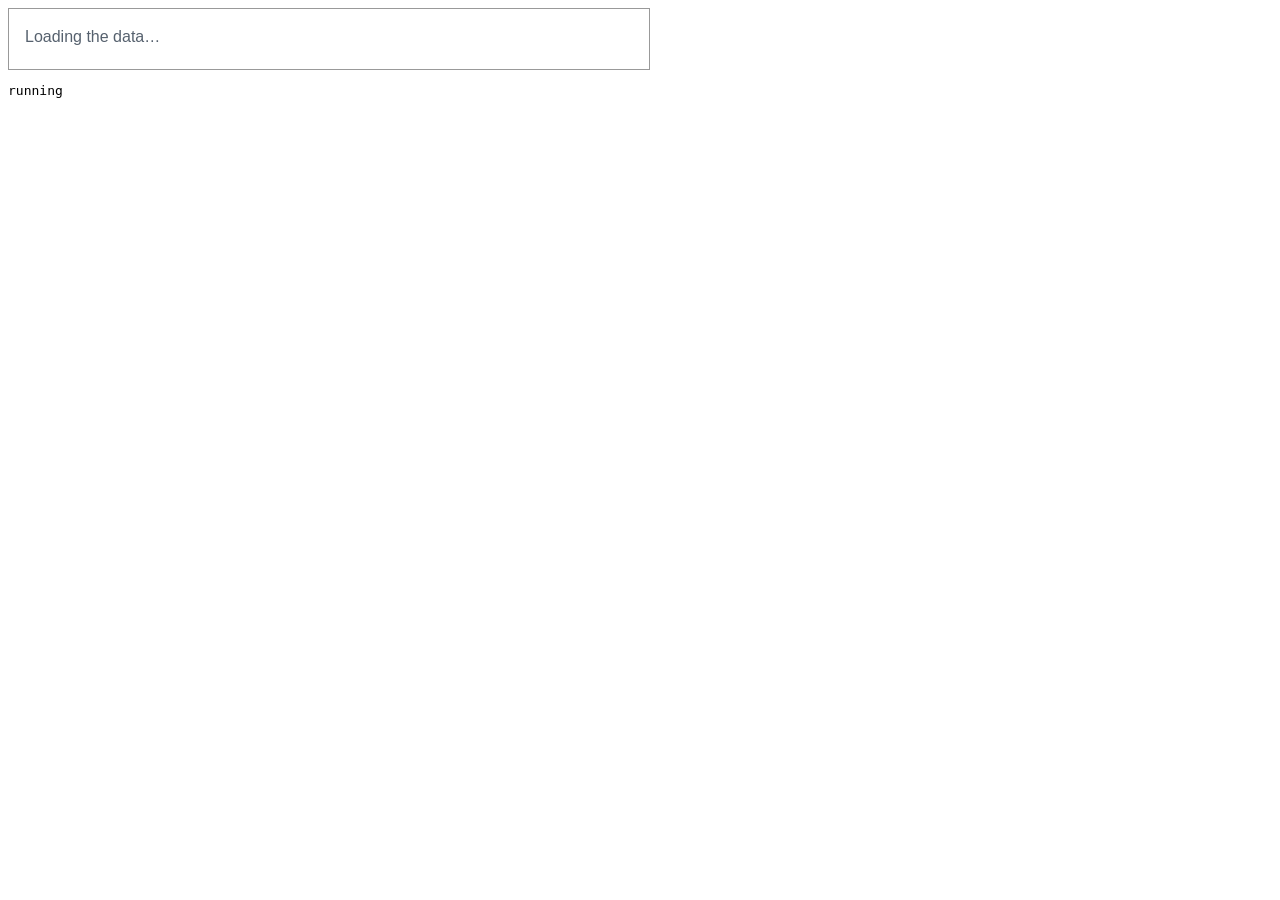
==== tests/site/harness.html @ 5a734aa0 "Step 10: the page (five panels, shared major) and the panel-1 data site/: one page, #panel=compare|s" ====
<!doctype html>
<html lang="en">
<head>
<meta charset="utf-8">
<title>Step 10 harness</title>
<style>body{font:13px monospace;margin:8px} iframe{border:1px solid #999;display:block;margin:4px 0}</style>
</head>
<body>
<!-- Step 10 done checks 2, 3, 5, 6 (spec/front-end.yaml). Serve the repo root, open
     /tests/site/harness.html; results land in #out as JSON and the title becomes DONE.
     Each panel loads at 320 / 380 / 640 px; every major and switch state is rendered and measured. -->
<div id="frames"></div>
<pre id="out">running</pre>
<script>
(function () {
  'use strict';
  var PANELS = ['compare', 'samejob', 'cause', 'rank', 'local'];
  var WIDTHS = [320, 380, 640];
  var SWITCHES = {                     // switch states per panel: [checkbox id, ...] combinations, plus the list toggle
    compare: [[]], cause: [[]],
    samejob: [[], ['job-grad']],
    rank: [[], ['rank-grad'], ['rank-full'], ['rank-grad', 'rank-full']],
    local: [[], ['local-grad'], ['local-full'], ['local-grad', 'local-full']]
  };
  var out = { heights: {}, overflow: [], mismatch: [], keyboard: [], sync: null, errors: [] };
  var host = document.getElementById('frames');

  function frame(src, w, h) {
    return new Promise(function (resolve) {
      var f = document.createElement('iframe');
      f.style.width = w + 'px'; f.style.height = (h || 60) + 'px';
      f.src = src;
      host.appendChild(f);
      var t0 = Date.now();
      (function wait() {
        var d = f.contentDocument;
        if (d && d.documentElement && d.documentElement.getAttribute('data-ready')) { resolve(f); return; }
        if (Date.now() - t0 > 20000) { out.errors.push('timeout ' + src + ' ' + w); resolve(f); return; }
        setTimeout(wait, 50);
      }());
    });
  }
  function setChecks(d, ids, all) {        // all = every checkbox id this panel has; turn on exactly ids
    all.forEach(function (id) {
      var el = d.getElementById(id);
      if (el && el.checked !== (ids.indexOf(id) >= 0)) { el.click(); }
    });
  }
  function textOf(el) { return el.textContent.trim(); }

  function measure(p, w, f) {
    var d = f.contentDocument, win = f.contentWindow, sel = d.querySelector('.major-pick');
    var options = [].map.call(sel.options, function (o) { return o.value; });
    var ids = []; SWITCHES[p].forEach(function (s) { s.forEach(function (x) { if (ids.indexOf(x) < 0) { ids.push(x); } }); });
    var maxH = 0, maxAt = '';
    options.forEach(function (m) {
      sel.value = m; sel.dispatchEvent(new win.Event('change', { bubbles: true }));
      var lists = d.getElementById('job-mine') ? ['job-mine', 'job-econ'] : [null];
      lists.forEach(function (lb) {
        if (lb) { d.getElementById(lb).click(); }
        SWITCHES[p].forEach(function (s) {
          setChecks(d, s, ids);
          var de = d.documentElement;
          var h = de.scrollHeight;
          if (h > maxH) { maxH = h; maxAt = m + ' ' + (lb || '') + ' ' + s.join('+'); }
          if (de.scrollWidth > de.clientWidth + 1) { out.overflow.push([p, w, m, lb, s.join('+'), de.scrollWidth]); }
          // every number shown twice (chart and table) must read the same
          var seen = {};
          [].forEach.call(d.querySelectorAll('[data-v]'), function (el) {
            var k = el.getAttribute('data-v'), v = textOf(el);
            if (k in seen && seen[k] !== v && out.mismatch.length < 50) { out.mismatch.push([p, m, k, seen[k], v]); }
            seen[k] = v;
          });
        });
        setChecks(d, SWITCHES[p][0], ids);
      });
    });
    out.heights[p] = out.heights[p] || {};
    out.heights[p][w] = { max: maxH, at: maxAt.trim() };
    if (w === 380) { keyboard(p, d, win); }
  }

  // Done check 3: every control is a native, focusable element with a visible focus ring
  function keyboard(p, d, win) {
    var sel = d.querySelector('.major-pick');
    sel.value = 'Nursing'; sel.dispatchEvent(new win.Event('change', { bubbles: true }));
    var ctl = d.querySelectorAll('select, button, input, summary, a[href]');
    var bad = [];
    [].forEach.call(ctl, function (el) {
      if (el.tabIndex < 0) { bad.push('tabindex<0 ' + el.outerHTML.slice(0, 60)); }
      el.focus();
      if (d.activeElement !== el) { bad.push('no focus ' + el.outerHTML.slice(0, 60)); return; }
      var cs = win.getComputedStyle(el);
      if (cs.outlineStyle === 'none' || parseFloat(cs.outlineWidth) < 2) { bad.push('no ring ' + el.outerHTML.slice(0, 60)); }
    });
    var clickables = d.querySelectorAll('[onclick], div[data-list], span[data-list]');
    if (clickables.length) { bad.push(clickables.length + ' non-native clickables'); }
    out.keyboard.push({ panel: p, controls: ctl.length, problems: bad.slice(0, 10) });
  }

  // Done check 6: a choice in one frame reaches the other four
  function sync() {
    host.innerHTML = '';
    // Clearing storage does not give a clean start: a frame removed a moment ago can still answer the new frames'
    // hello with the last pick of the measure loop (sync_start shows it). So the test starts from an old choice
    // and checks the harder case: a new pick must win over those replies.
    try { localStorage.removeItem('econ-major-dashboard:major'); } catch (e) {}
    return Promise.all(PANELS.map(function (p) { return frame('../../site/index.html#panel=' + p, 380, 200); })).then(function (fs) {
      var first = fs[0], s = first.contentDocument.querySelector('.major-pick');
      out.sync_start = fs.map(function (f) { return f.contentDocument.querySelector('.major-pick').value; });
      return new Promise(function (r) { setTimeout(r, 300); }).then(function () {
        s.value = 'History'; s.dispatchEvent(new first.contentWindow.Event('change', { bubbles: true }));
        return new Promise(function (r) { setTimeout(r, 600); });
      }).then(function () {
        var got = fs.map(function (f) { return f.contentDocument.querySelector('.major-pick').value; });
        // a frame opened later asks for the current choice (BroadcastChannel hello) or reads storage
        return frame('../../site/index.html#panel=rank', 380, 200).then(function (late) {
          return new Promise(function (r) { setTimeout(r, 600); }).then(function () {
            out.sync = { after_pick: got, late_frame: late.contentDocument.querySelector('.major-pick').value };
          });
        });
      });
    });
  }

  var jobs = [];
  PANELS.forEach(function (p) { WIDTHS.forEach(function (w) { jobs.push([p, w]); }); });
  jobs.reduce(function (chain, j) {
    return chain.then(function () {
      host.innerHTML = '';
      return frame('../../site/index.html#panel=' + j[0], j[1]).then(function (f) {
        try { measure(j[0], j[1], f); } catch (e) { out.errors.push(j.join(' ') + ': ' + e.message); }
      });
    });
  }, Promise.resolve()).then(sync).then(function () {
    return frame('../../site/index.html', 1040).then(function (f) {
      var de = f.contentDocument.documentElement;
      out.full = { ready: de.getAttribute('data-ready'), panels: f.contentDocument.querySelectorAll('section.panel').length };
    });
  }).then(function () {
    document.getElementById('out').textContent = JSON.stringify(out, null, 1);
    document.title = 'DONE';
  });
}());
</script>
</body>
</html>
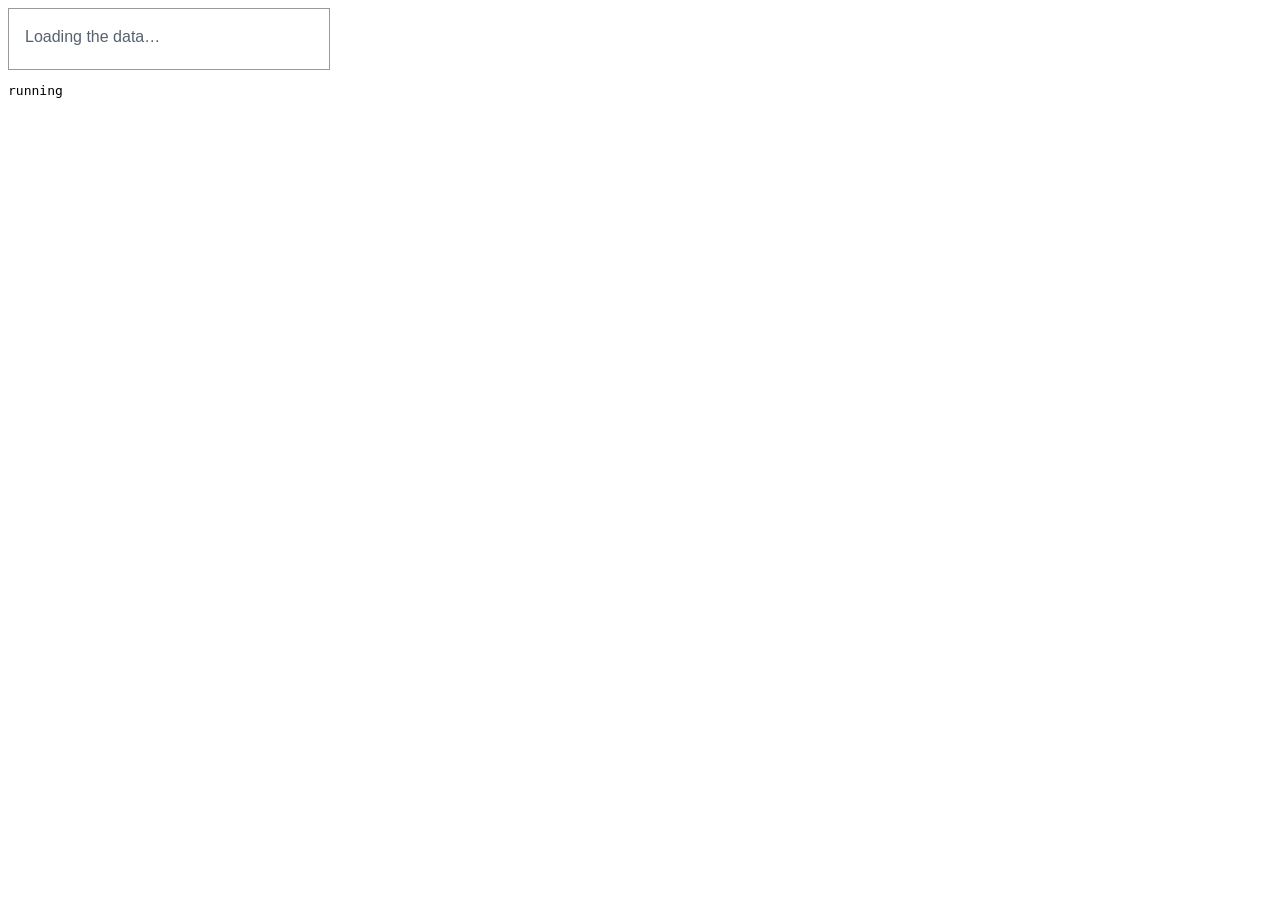
==== commit 27c27de9: "Rank fixes (E35, E36), data hash in the bundle id, per-tab major, approved texts - build_rank_panel." ====
--- a/tests/site/harness.html
+++ b/tests/site/harness.html
@@ -88,10 +88,16 @@
     var bad = [];
     [].forEach.call(ctl, function (el) {
       if (el.tabIndex < 0) { bad.push('tabindex<0 ' + el.outerHTML.slice(0, 60)); }
+      // a link inside a closed <details> is reached by opening it first (as a keyboard user does)
+      var box = el.closest('details'), shut = box && !box.open && el.tagName !== 'SUMMARY';
+      if (shut) { box.open = true; }
       el.focus();
-      if (d.activeElement !== el) { bad.push('no focus ' + el.outerHTML.slice(0, 60)); return; }
-      var cs = win.getComputedStyle(el);
-      if (cs.outlineStyle === 'none' || parseFloat(cs.outlineWidth) < 2) { bad.push('no ring ' + el.outerHTML.slice(0, 60)); }
+      if (d.activeElement !== el) { bad.push('no focus ' + el.outerHTML.slice(0, 60)); }
+      else {
+        var cs = win.getComputedStyle(el);
+        if (cs.outlineStyle === 'none' || parseFloat(cs.outlineWidth) < 2) { bad.push('no ring ' + el.outerHTML.slice(0, 60)); }
+      }
+      if (shut) { box.open = false; }
     });
     var clickables = d.querySelectorAll('[onclick], div[data-list], span[data-list]');
     if (clickables.length) { bad.push(clickables.length + ' non-native clickables'); }
@@ -104,7 +110,7 @@
     // Clearing storage does not give a clean start: a frame removed a moment ago can still answer the new frames'
     // hello with the last pick of the measure loop (sync_start shows it). So the test starts from an old choice
     // and checks the harder case: a new pick must win over those replies.
-    try { localStorage.removeItem('econ-major-dashboard:major'); } catch (e) {}
+    try { sessionStorage.removeItem('econ-major-dashboard:major'); } catch (e) {}
     return Promise.all(PANELS.map(function (p) { return frame('../../site/index.html#panel=' + p, 380, 200); })).then(function (fs) {
       var first = fs[0], s = first.contentDocument.querySelector('.major-pick');
       out.sync_start = fs.map(function (f) { return f.contentDocument.querySelector('.major-pick').value; });
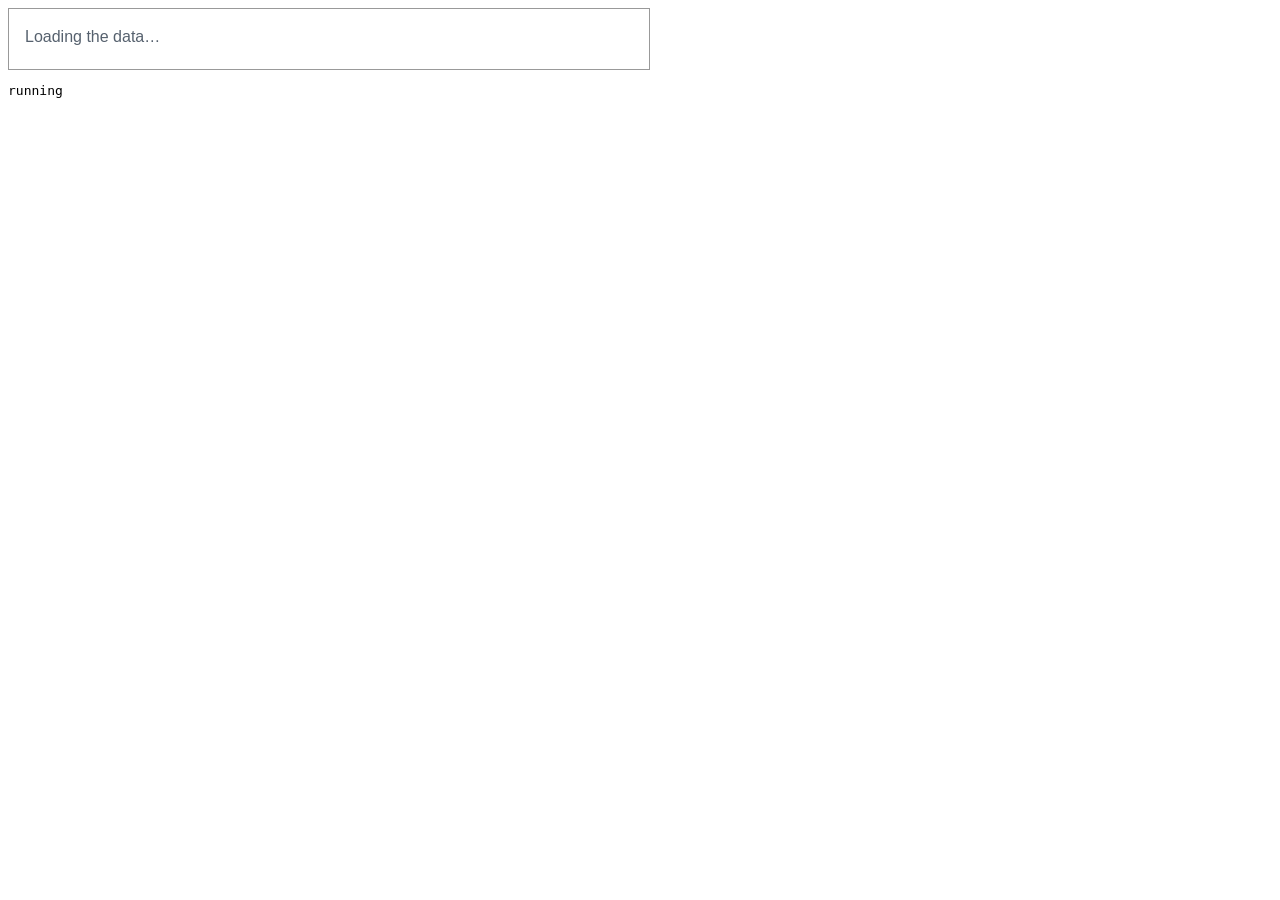
==== commit 8c124225: "Put the question-and-answer panel last (E44) Order: compare, samejob, rank, local, cause. The single" ====
--- a/tests/site/harness.html
+++ b/tests/site/harness.html
@@ -14,7 +14,7 @@
 <script>
 (function () {
   'use strict';
-  var PANELS = ['compare', 'samejob', 'cause', 'rank', 'local'];
+  var PANELS = ['compare', 'samejob', 'rank', 'local', 'cause'];
   var WIDTHS = [320, 380, 640];
   var SWITCHES = {                     // switch states per panel: [checkbox id, ...] combinations, plus the list toggle
     compare: [[]], cause: [[]],
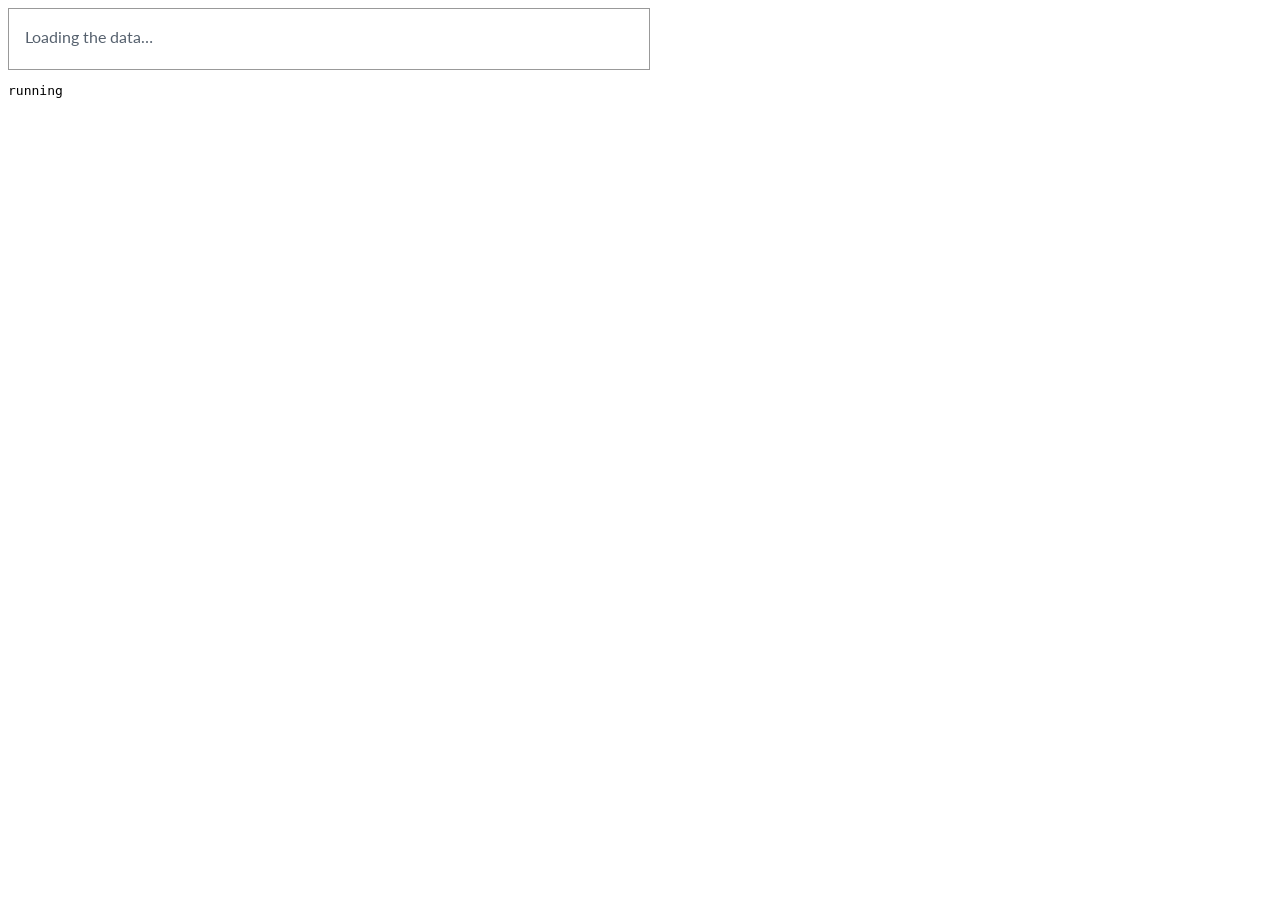
==== commit 461efcac: "Lifetime earnings panel: Census work-life method (Julian and Kominski 2011) spec/lifetime-panel.yaml" ====
--- a/tests/site/harness.html
+++ b/tests/site/harness.html
@@ -14,10 +14,10 @@
 <script>
 (function () {
   'use strict';
-  var PANELS = ['compare', 'samejob', 'rank', 'local', 'cause'];
+  var PANELS = ['compare', 'lifetime', 'samejob', 'rank', 'local', 'cause'];
   var WIDTHS = [320, 380, 640];
   var SWITCHES = {                     // switch states per panel: [checkbox id, ...] combinations, plus the list toggle
-    compare: [[]], cause: [[]],
+    compare: [[]], cause: [[]], lifetime: [[], ['life-grad']],
     samejob: [[], ['job-grad']],
     rank: [[], ['rank-grad'], ['rank-full'], ['rank-grad', 'rank-full']],
     local: [[], ['local-grad'], ['local-full'], ['local-grad', 'local-full']]
